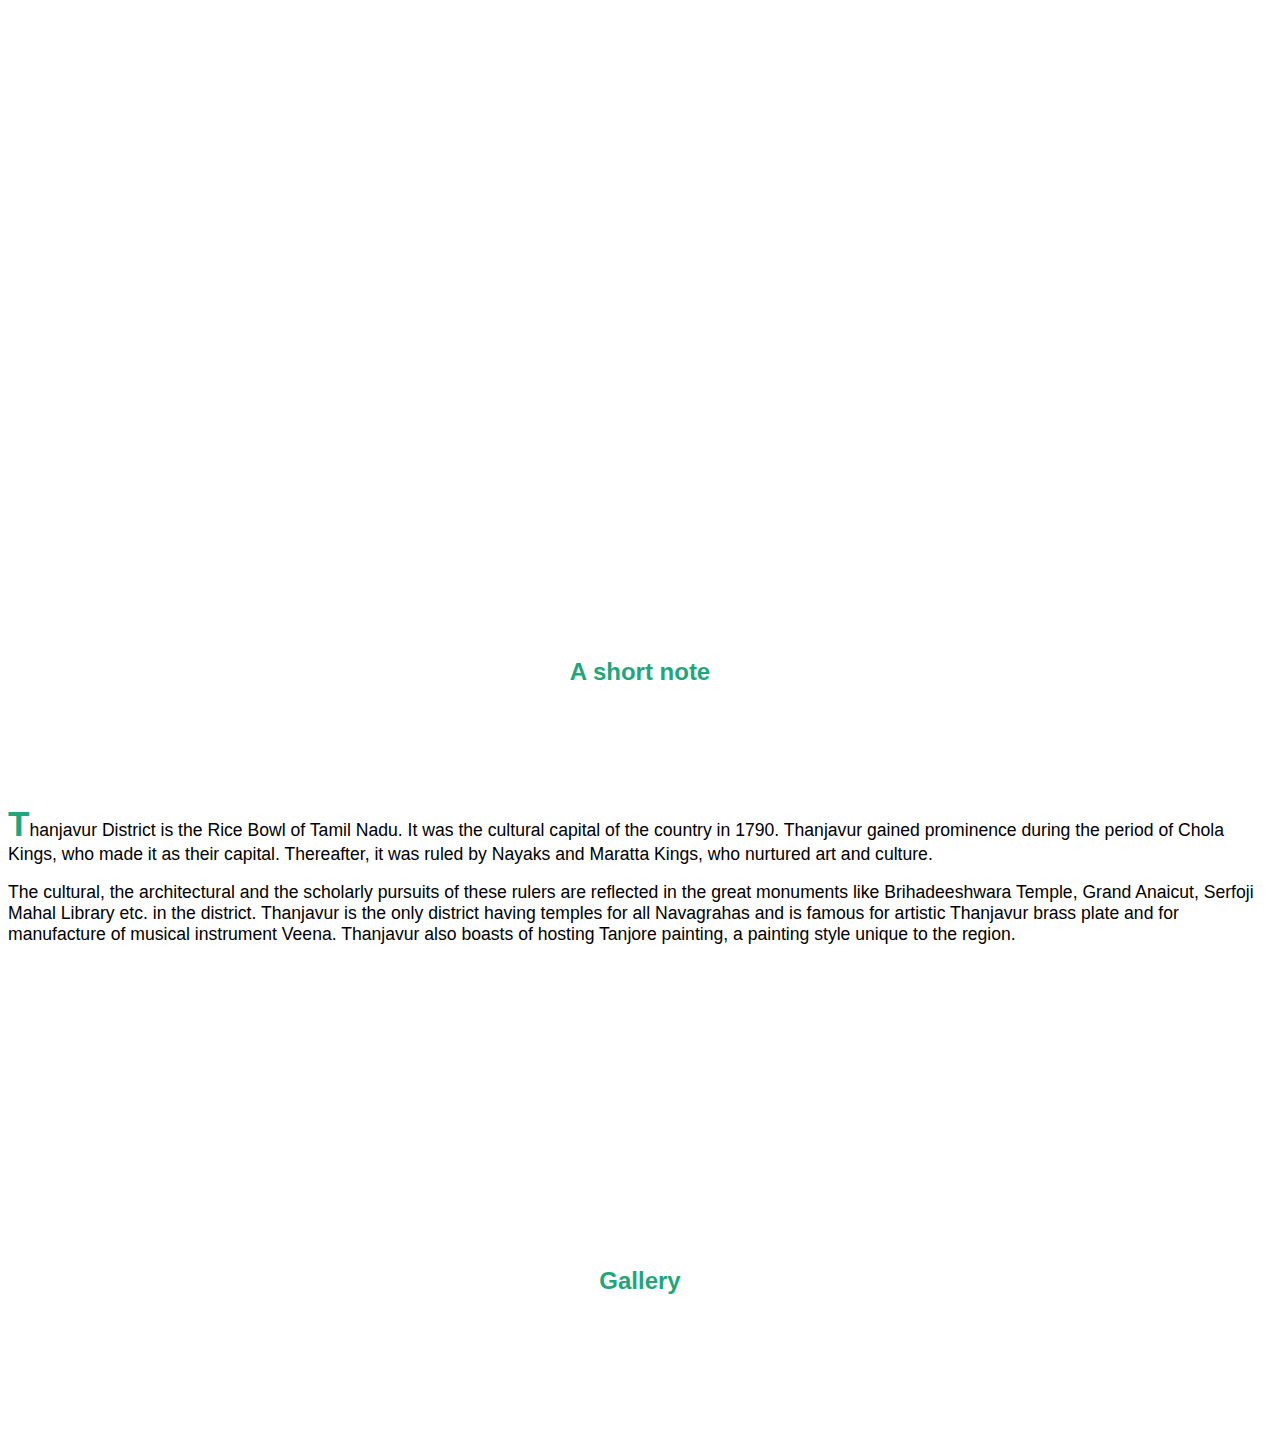
==== index.html @ c2154fa5 "Use images object to populate gallery" ====
<!doctype html>
<html lang="en">
  <head>
    <title>Tanjore</title>
    <meta charset="utf-8">
    <meta name="viewport" content="width=device-width,initial-scale=1">
    <link href="css/bootstrap.min.css" rel="stylesheet">
    <link href="css/styles.css" rel="stylesheet">
  </head>
  <body>


    <section id="home">
      <div class="row">
        <div class="col-xs-12">
          <div class="banner">
            <header>
              <nav>
                <ul class="list-unstyled">
                  <li><a href="#home">Home</a></li>
                  <li><a href="#desc">History</a></li>
                  <li><a href="#">Gallery</a></li>
                </ul>
              </nav>
            </header>
            <div class="element"></div>
          </div>
        </div> <!-- /col-xs-12 -->
      </div> <!-- /row -->
    </section>

    <div class="container">

      <section id="desc">
      <div class="row">
        <div class="title">
          <h2>A short note</h2>
        </div>
        <p class="space"></p>
        <div class="col-sm-6">
            <div class="description">
               <p id="first">
                 Thanjavur District is the Rice Bowl of Tamil Nadu. It was the cultural capital of the country in 1790. Thanjavur gained prominence during the period of Chola Kings, who made it as their capital. Thereafter, it was ruled by Nayaks and Maratta Kings, who nurtured art and culture.
               </p>
               <p id="second">
               The cultural, the architectural and the scholarly pursuits of these rulers are reflected in the great monuments like Brihadeeshwara Temple, Grand Anaicut, Serfoji Mahal Library etc. in the district. Thanjavur is the only district having temples for all Navagrahas and is famous for artistic Thanjavur brass plate and for manufacture of musical instrument Veena. Thanjavur also boasts of hosting Tanjore painting, a painting style unique to the region.
             </p>
            </div> <!-- /.description -->
        </div> <!-- /col-sm-6 -->

        <div class="col-sm-6">
          <div id="map">
            <a href="https://www.google.co.in/maps/place/Thanjavur,+Tamil+Nadu+613001/@10.7528121,79.0614088,12z/data=!3m1!4b1!4m2!3m1!1s0x3baab89cea453039:0xe113da9b1f632be6">
              <iframe src="https://www.google.com/maps/embed?pb=!1m18!1m12!1m3!1d125432.38611431241!2d79.06140883614093!3d10.752812053056198!2m3!1f0!2f0!3f0!3m2!1i1024!2i768!4f13.1!3m3!1m2!1s0x3baab89cea453039%3A0xe113da9b1f632be6!2sThanjavur%2C+Tamil+Nadu+613001!5e0!3m2!1sen!2sin!4v1460112310005" width="600" height="250" frameborder="0" style="border:0" allowfullscreen>
              </iframe>
            </a>
          </div> <!-- /#map -->
        </div> <!-- .col-sm-6 -->
      </div> <!-- /.row -->
    </section>

      <!-- Second row -->
      <section id="gallery">
        <div class="row">

          <div class="title center">
            <h2>Gallery</h2>
          </div>
          <p class="space"></p>
        </div> <!-- /row -->
      </section>




    </div> <!-- /container -->



  <!-- scripts -->
  <script src="js/jquery.min.js"></script>
  <script src="js/bootstrap.min.js"></script>
  <script src="js/typed.js"></script>
  <script src="js/scripts.js"></script>
  </body>
</html>
---- css/styles.css ----
@font-face {
  font-family: "Oxygen";
  src: url('../fonts/Oxygen-Regular.ttf');
}

body{
  font-family: "Oxygen", sans-serif;
  overflow-x:hidden;
}

.space{
  padding: 30px;
}
.banner{
  height: 600px;
  width: 100%;
  font-weight: bold;
  background: url('../images/temple.jpg') no-repeat;
  background-size: cover;
  position: relative;
}
.element{
  position: relative;
  top:40%;
  text-align:center;
  -webkit-tranform: translate(-50%);
  -moz-tranform: translate(-50%);
  -ms-tranform: translate(-50%);
  -o-tranform: translateY(-50%);
  tranform: translateY(-50%);
  font-size: 450%;
  color: #fff;
  white-space: pre;
}
.jumbotron{
  font-size: 200%;
  text-align: center;
}


/*** Blinking cursor used by typed.js ***/
.typed-cursor{
    opacity: 1;
    -webkit-animation: blink 0.7s infinite;
    -moz-animation: blink 0.7s infinite;
    animation: blink 0.7s infinite;
}
@keyframes blink{
    0% { opacity:1; }
    50% { opacity:0; }
    100% { opacity:1; }
}
@-webkit-keyframes blink{
    0% { opacity:1; }
    50% { opacity:0; }
    100% { opacity:1; }
}
@-moz-keyframes blink{
    0% { opacity:1; }
    50% { opacity:0; }
    100% { opacity:1; }
}

/*** End of blinking cursor ***/
/** navbar **/
a{
  color: #fff;
  text-decoration: none;
}
a:hover, a:focus{
  text-decoration: none;
  color: #1b926c;
}
header{
  position: absolute;
  top:5%;
  right: 5%;
}

nav ul li{
  display: inline-block;
}
nav{
  float: right;
}
nav ul li a{
  font-size: 120%;
  padding-right:15px;
  text-transform: uppercase;
  letter-spacing: 0.05em;
  transition: all 0.4s;
}
nav ul li a:hover{
  color:rgba(31, 166, 122,0.8);
}

.row{
  margin-bottom: 50px;
}
.title{
  text-align: center;
  margin-bottom:40px;
}
.description{
  font-size: 110%;
  font-weight: normal;
}
#first::first-letter{
  color: #1fa67a;
  font-size:200%;
  font-weight: bold;
}

.title h2{
  color: #1fa67a;
  position: relative;
}

/** Gallery section **/
.gallery-item{
  position: relative;
  margin-bottom: 30px;
}
.gallery-item img{
  width: 100%;
  height: 270px;
}
.overlay{
  position: absolute;
  visibility: hidden;
  width: 100%;
  height: 100%;
  top:0;
  left:0;
  background: rgba(0,0,0,0.8);
  color: #fff;
  font-size:150%;
  font-weight: bold;
  text-align:center;
  text-transform: uppercase;
  line-height: 0px;
  transition: all 0.3s 0.1s;
}
.gallery-item:hover .overlay{
  visibility: visible;
  line-height: 240px;
}

/** End of gallery section **/
/* custom media queries */
@media (min-width: 992px){
  .title h2:before{
    font-family:'Glyphicons Halflings';
    content:'\e234';
    position: absolute;
    right: 60%;
    top:10%;
  }
  .title h2:after{
    font-family:'Glyphicons Halflings';
    content:'\e234';
    position: absolute;
    right: 37%;
    top:10%;
  }
}
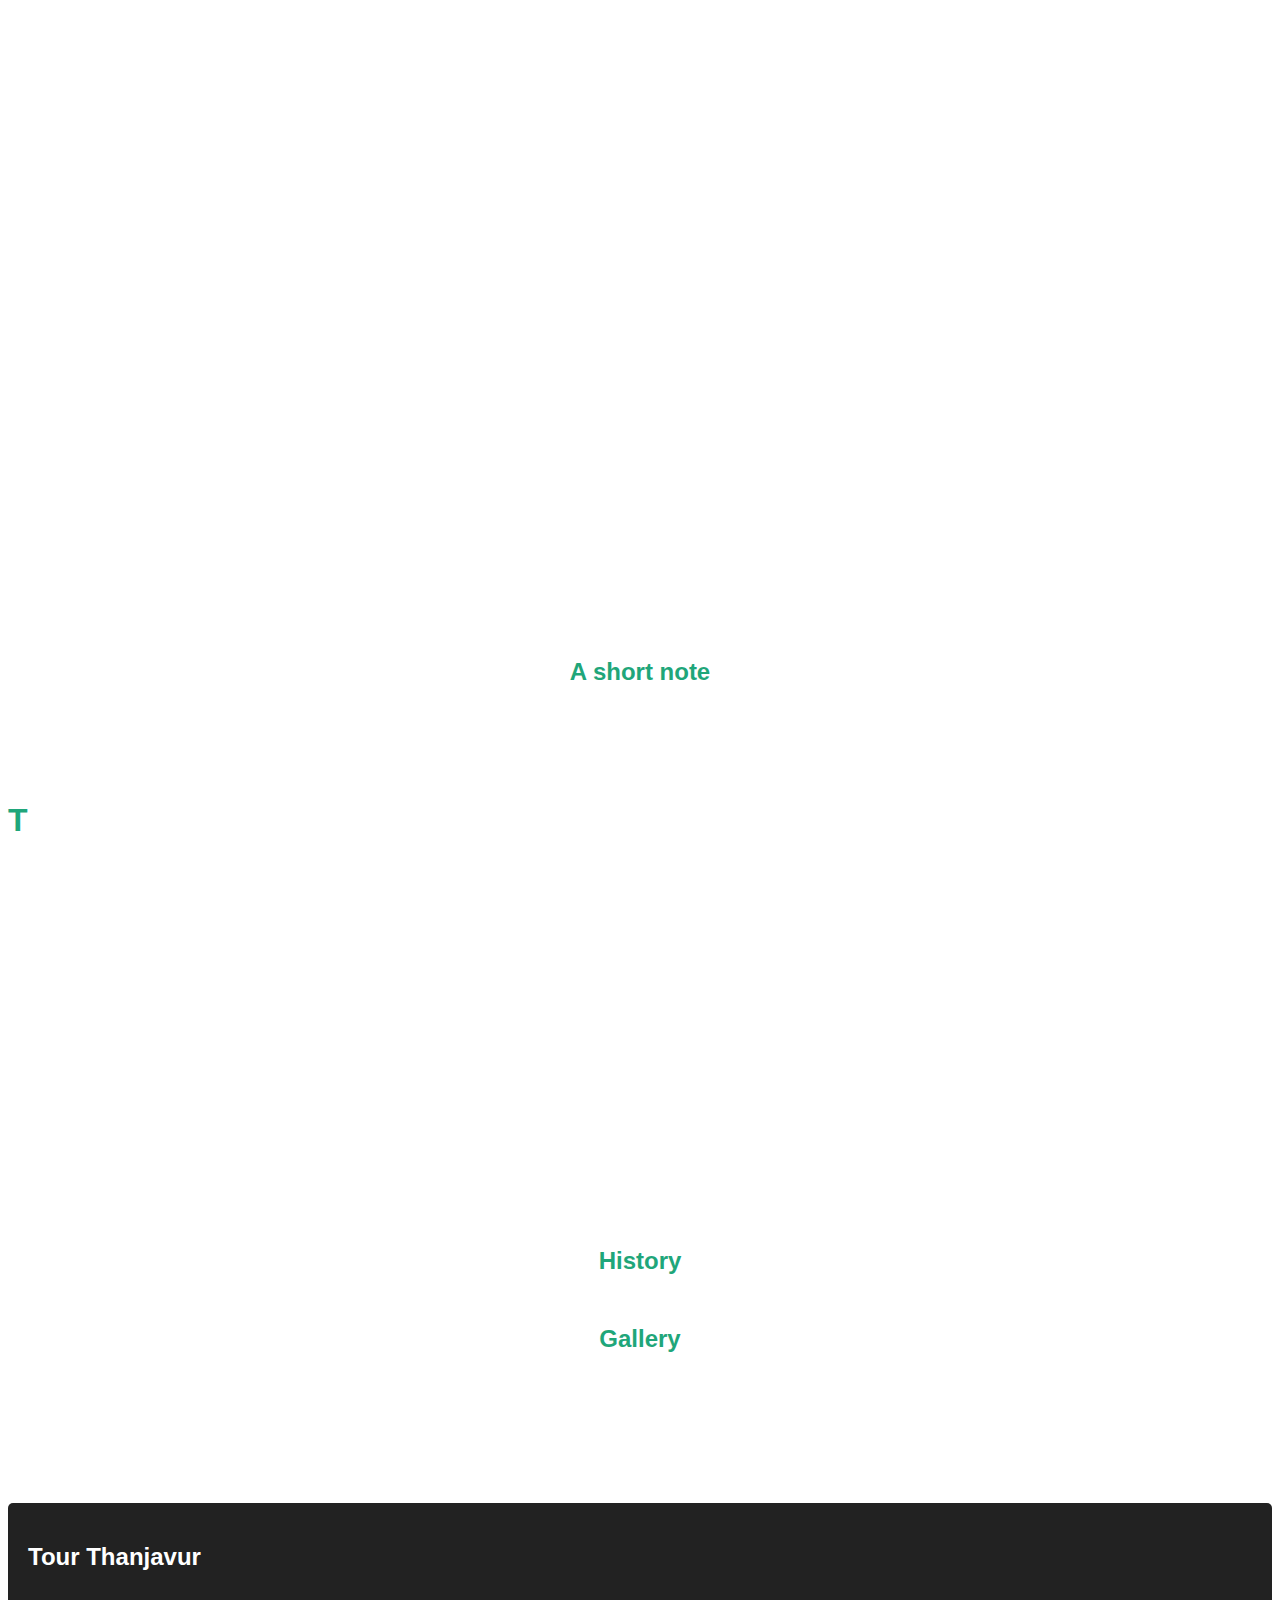
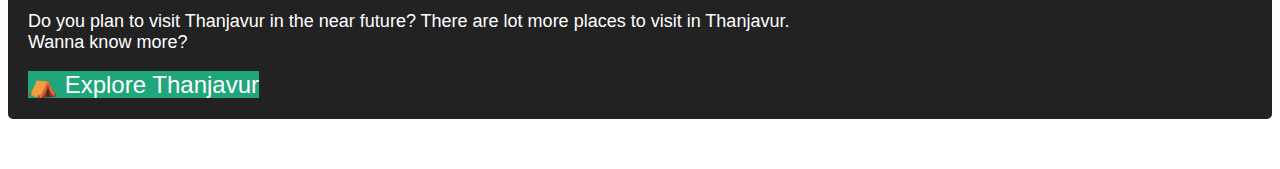
==== commit 033e3fbe: "Add page for aambal" ====
--- a/index.html
+++ b/index.html
@@ -18,8 +18,9 @@
               <nav>
                 <ul class="list-unstyled">
                   <li><a href="#home">Home</a></li>
-                  <li><a href="#desc">History</a></li>
-                  <li><a href="#">Gallery</a></li>
+                  <li><a href="#history">History</a></li>
+                  <li><a href="#gallery">Gallery</a></li>
+                  <li><a href="ambalapattu.html">Ambalapattu</li>
                 </ul>
               </nav>
             </header>
@@ -59,17 +60,40 @@
       </div> <!-- /.row -->
     </section>
 
-      <!-- Second row -->
-      <section id="gallery">
-        <div class="row">
+    <section id="history">
+      <div class="row">
+        <div class="title">
+          <h2>History</h2>
+        </div>
+        <div class="col-xs-12">
+          <div class="panel-group" id="accordion" role="tablist" aria-multiselectable="true"></div>
+        </div> <!-- /col-xs-12 -->
+      </div> <!-- /row -->
 
-          <div class="title center">
-            <h2>Gallery</h2>
+    </section>
+
+    <section id="gallery">
+      <div class="row">
+
+        <div class="title center">
+          <h2>Gallery</h2>
+        </div>
+        <p class="space"></p>
+      </div> <!-- /row -->
+    </section>
+
+
+      <!-- TripAdvisor Section -->
+      <div class="row">
+        <div class="col-sm-12">
+          <div id="tour" class="text-center">
+            <h2>Tour Thanjavur</h2>
+            <p>Do you plan to visit Thanjavur in the near future? There are lot more places to visit in Thanjavur.<br>
+            Wanna know more?</p>
+            <a class="btn btn-lg" id="trip-btn" href="https://www.tripadvisor.in/Tourism-g424926-Thanjavur_Tamil_Nadu-Vacations.html" target="_blank">&nbsp;Explore Thanjavur</a>
           </div>
-          <p class="space"></p>
-        </div> <!-- /row -->
-      </section>
-
+        </div>
+      </div>
 
 
 
--- a/css/styles.css
+++ b/css/styles.css
@@ -6,6 +6,7 @@
 body{
   font-family: "Oxygen", sans-serif;
   overflow-x:hidden;
+  font-size: 16px;
 }
 
 .space{
@@ -33,7 +34,6 @@
   white-space: pre;
 }
 .jumbotron{
-  font-size: 200%;
   text-align: center;
 }
 
@@ -84,7 +84,6 @@
   float: right;
 }
 nav ul li a{
-  font-size: 120%;
   padding-right:15px;
   text-transform: uppercase;
   letter-spacing: 0.05em;
@@ -102,7 +101,6 @@
   margin-bottom:40px;
 }
 .description{
-  font-size: 110%;
   font-weight: normal;
 }
 #first::first-letter{
@@ -115,6 +113,33 @@
   color: #1fa67a;
   position: relative;
 }
+/** History section **/
+.panel-default{
+  border: none;
+}
+.panel-default>.panel-heading{
+  border:none;
+  background: transparent;
+}
+.panel-title{
+  background:transparent;
+  border: transparent;
+  font-size: 24px;
+  color: #1fa67a;
+}
+.panel-default>.panel-heading+.panel-collapse>.panel-body{
+  border-top-color: transparent;
+}
+
+.glyphicon-chevron-right-rotate{
+  transform: rotate(90deg);
+}
+.red-background{
+  background: red;
+  color: red;
+}
+/** End of history section **/
+
 
 /** Gallery section **/
 .gallery-item{
@@ -122,6 +147,7 @@
   margin-bottom: 30px;
 }
 .gallery-item img{
+  max-width:100%;
   width: 100%;
   height: 270px;
 }
@@ -130,23 +156,54 @@
   visibility: hidden;
   width: 100%;
   height: 100%;
-  top:0;
-  left:0;
+  top:-20px;
+  left:0px;
   background: rgba(0,0,0,0.8);
   color: #fff;
   font-size:150%;
   font-weight: bold;
   text-align:center;
   text-transform: uppercase;
-  line-height: 0px;
-  transition: all 0.3s 0.1s;
+  line-height: 260px;
+  transition: all 0.2s ease-in 0.1s;
 }
 .gallery-item:hover .overlay{
   visibility: visible;
-  line-height: 240px;
+  top:0px;
 }
 
 /** End of gallery section **/
+
+/** Tour section **/
+#tour{
+  border-radius: 5px;
+  padding: 20px;
+  min-height: 100px;
+  background: #222;
+  color: #fff;
+}
+#trip-btn{
+  margin-top:15px;
+  background: #1fa67a;
+  transition: all 0.3s ease-out 0.06s;
+  width: 50%;
+  font-size: 150%;
+}
+#trip-btn:before{
+  font-family: 'Glyphicons Halflings';
+  content: '\26fa';
+  font-size: 24px;
+}
+#trip-btn:hover, #trip-btn:focus{
+  color: #1fa67a;
+  background: #fff;
+}
+#tour p{
+  padding-top: 20px;
+  font-size: 18px;
+}
+/** End of tour section **/
+
 /* custom media queries */
 @media (min-width: 992px){
   .title h2:before{
@@ -164,3 +221,9 @@
     top:10%;
   }
 }
+@media (max-width:768px){
+  .description{
+    margin-bottom: 30px;
+
+  }
+}
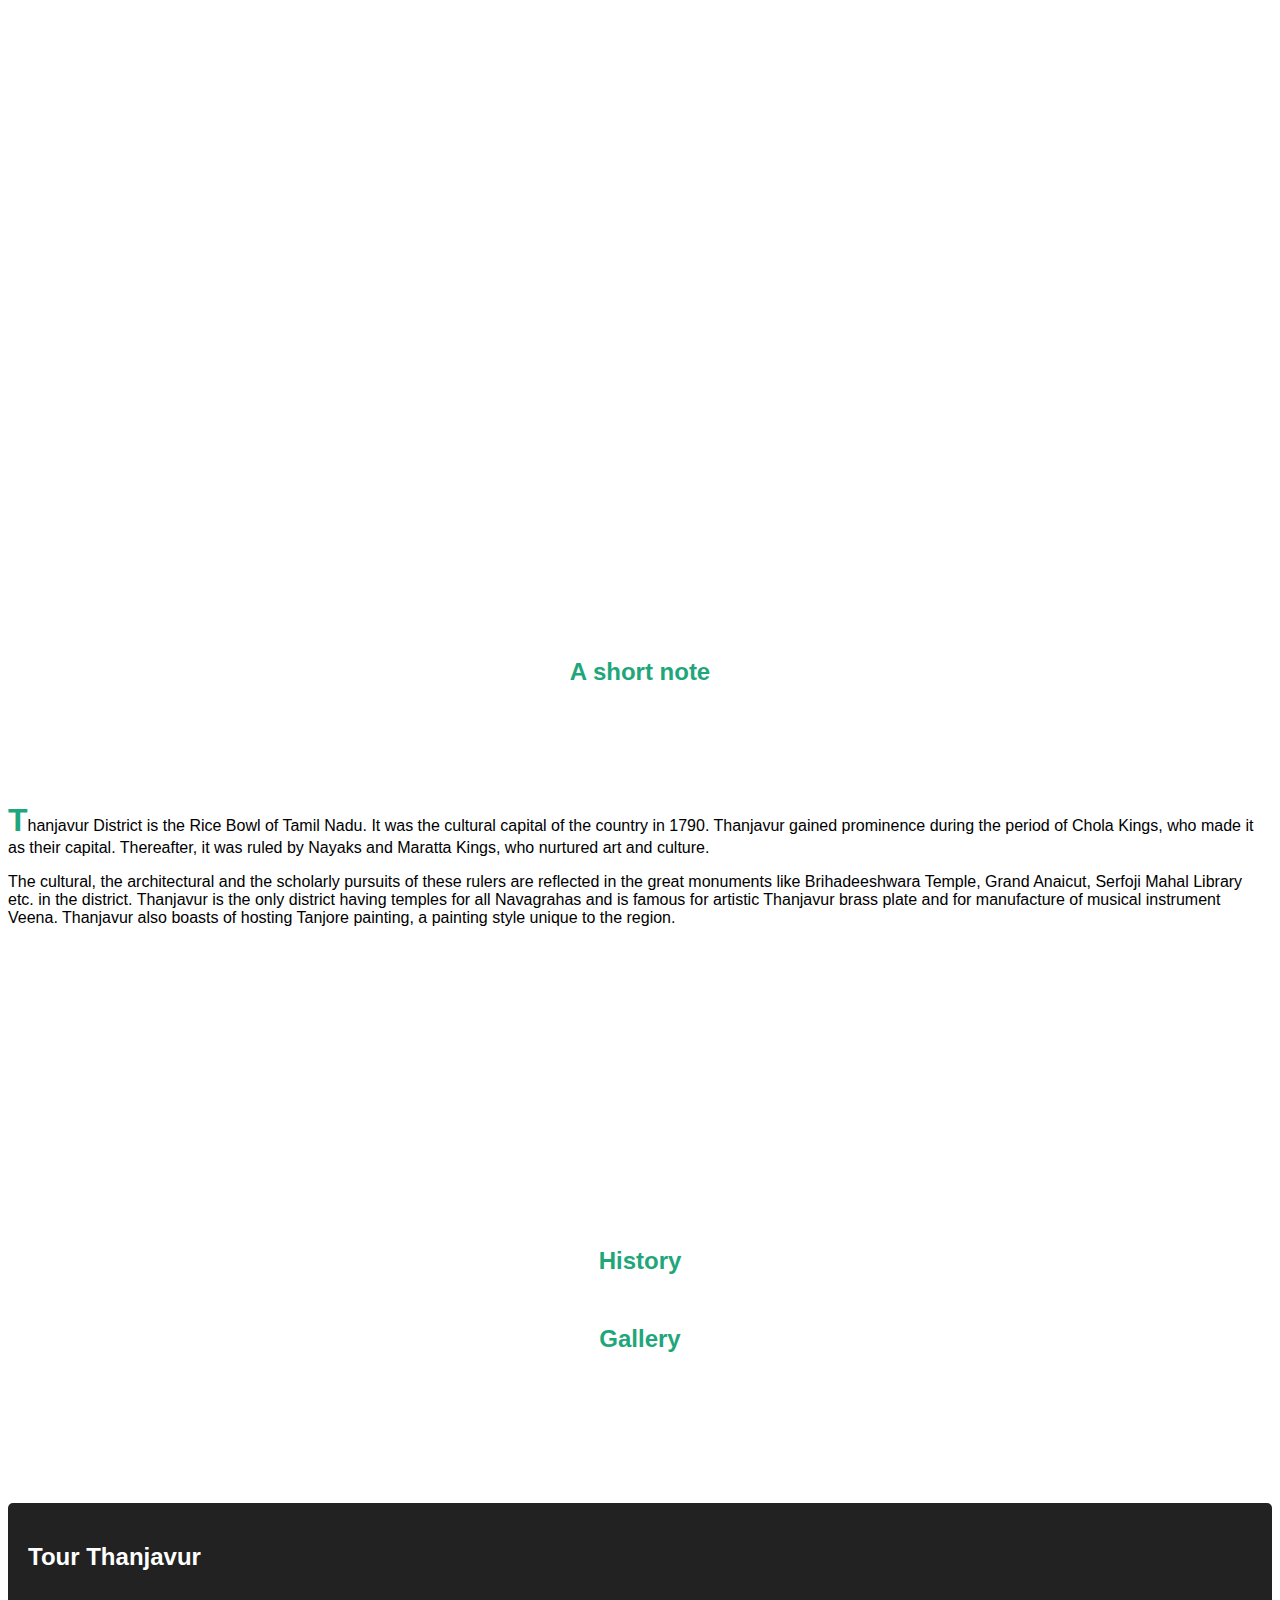
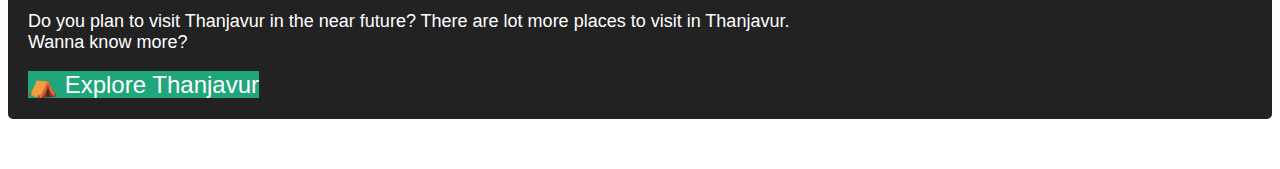
==== commit 1b8edba6: "Add demographics" ====
--- a/index.html
+++ b/index.html
@@ -20,7 +20,7 @@
                   <li><a href="#home">Home</a></li>
                   <li><a href="#history">History</a></li>
                   <li><a href="#gallery">Gallery</a></li>
-                  <li><a href="ambalapattu.html">Ambalapattu</li>
+                  <li><a href="ambalapattu.html">Aambal</a></li>
                 </ul>
               </nav>
             </header>
